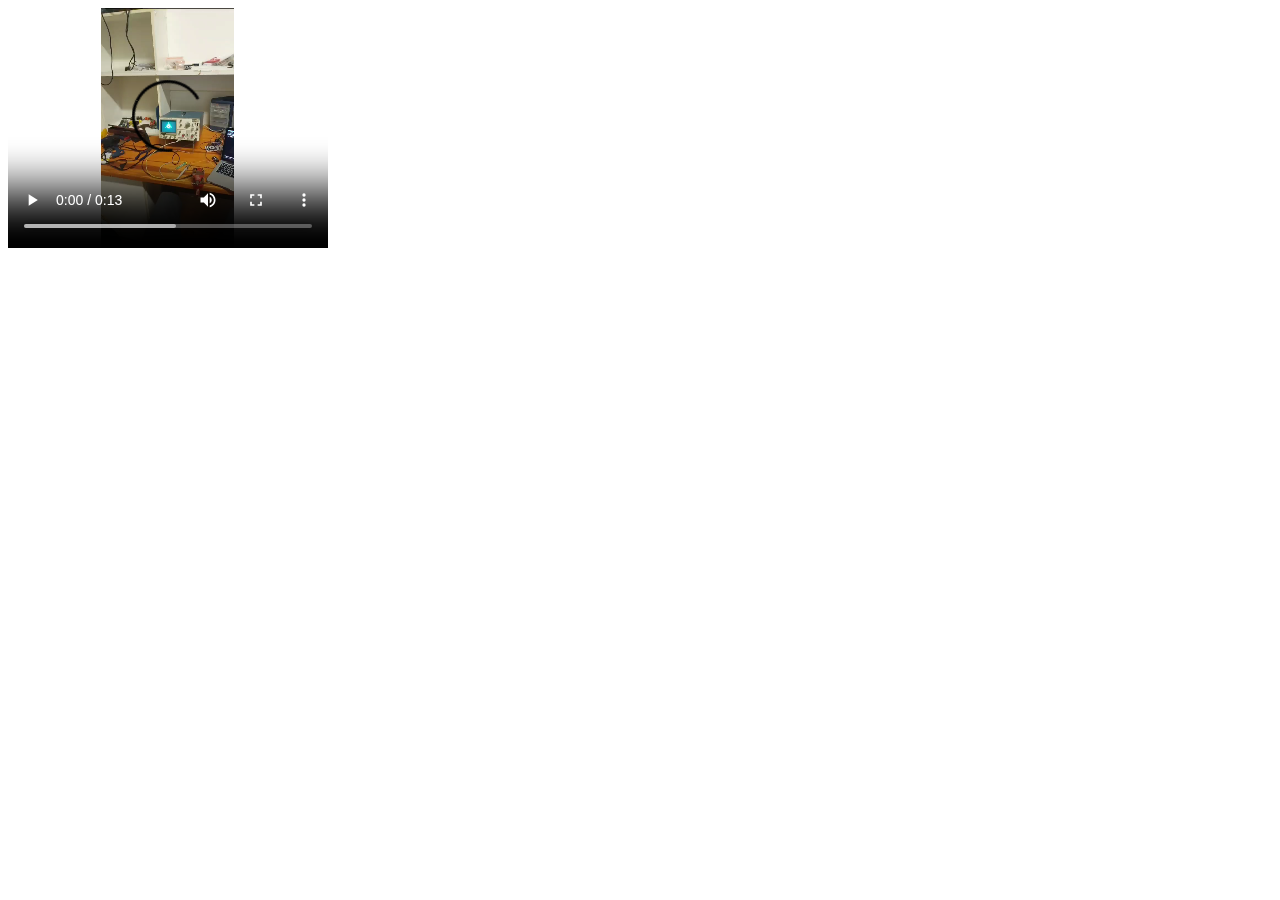
==== pages/osc_music.html @ 3b07c097 "Added new web files" ====
<!DOCTYPE html>
<html>
<body>    
    <video width="320" height="240" controls>
        <source src="/images/osc_music.MP4" type="video/mp4">
        Your browser does not support the video tag.
      </video>
</body>
</html>
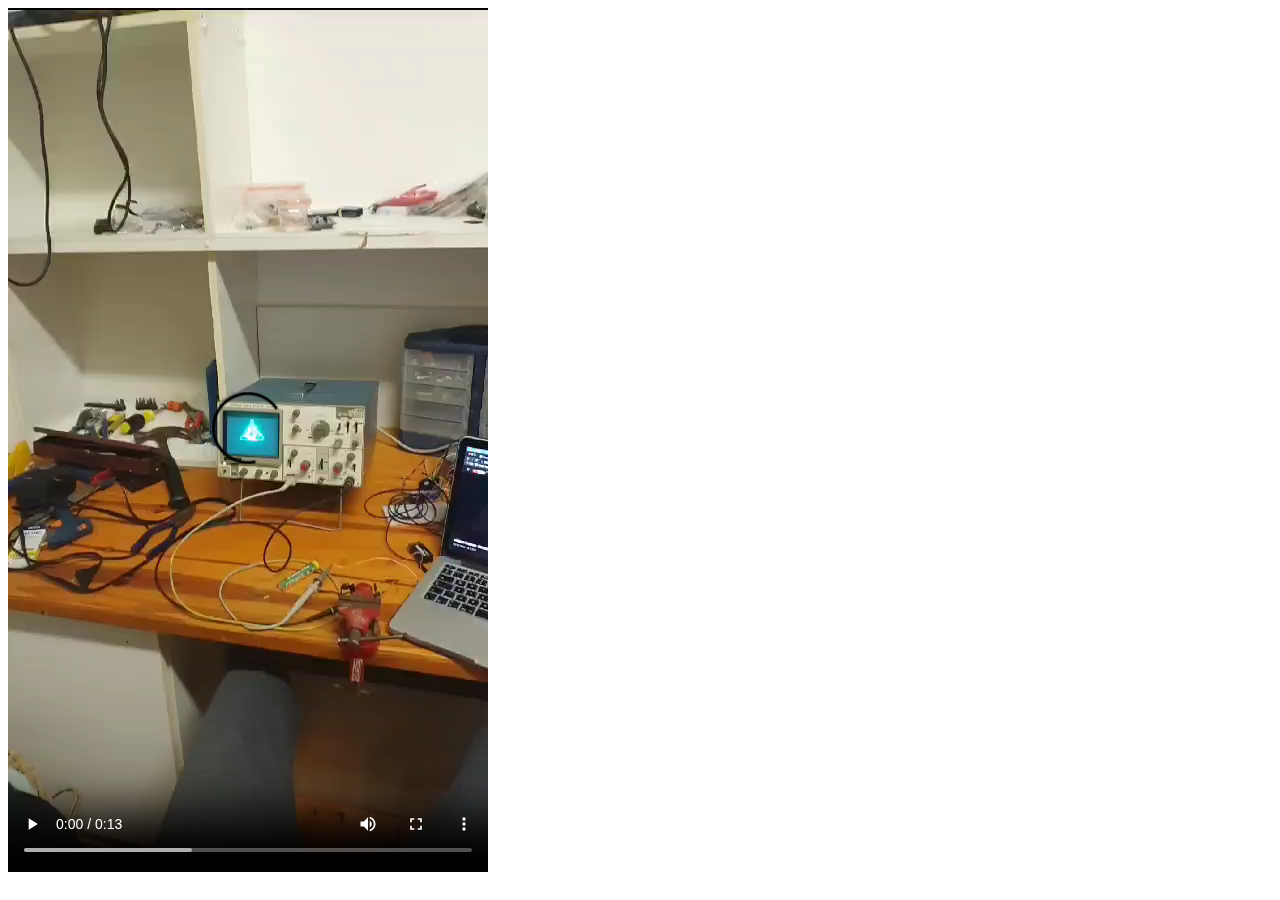
==== commit c50a099d: "Added final files" ====
--- a/pages/osc_music.html
+++ b/pages/osc_music.html
@@ -1,7 +1,7 @@
 <!DOCTYPE html>
 <html>
 <body>    
-    <video width="320" height="240" controls>
+    <video width="480" height="864" controls>
         <source src="/images/osc_music.MP4" type="video/mp4">
         Your browser does not support the video tag.
       </video>
